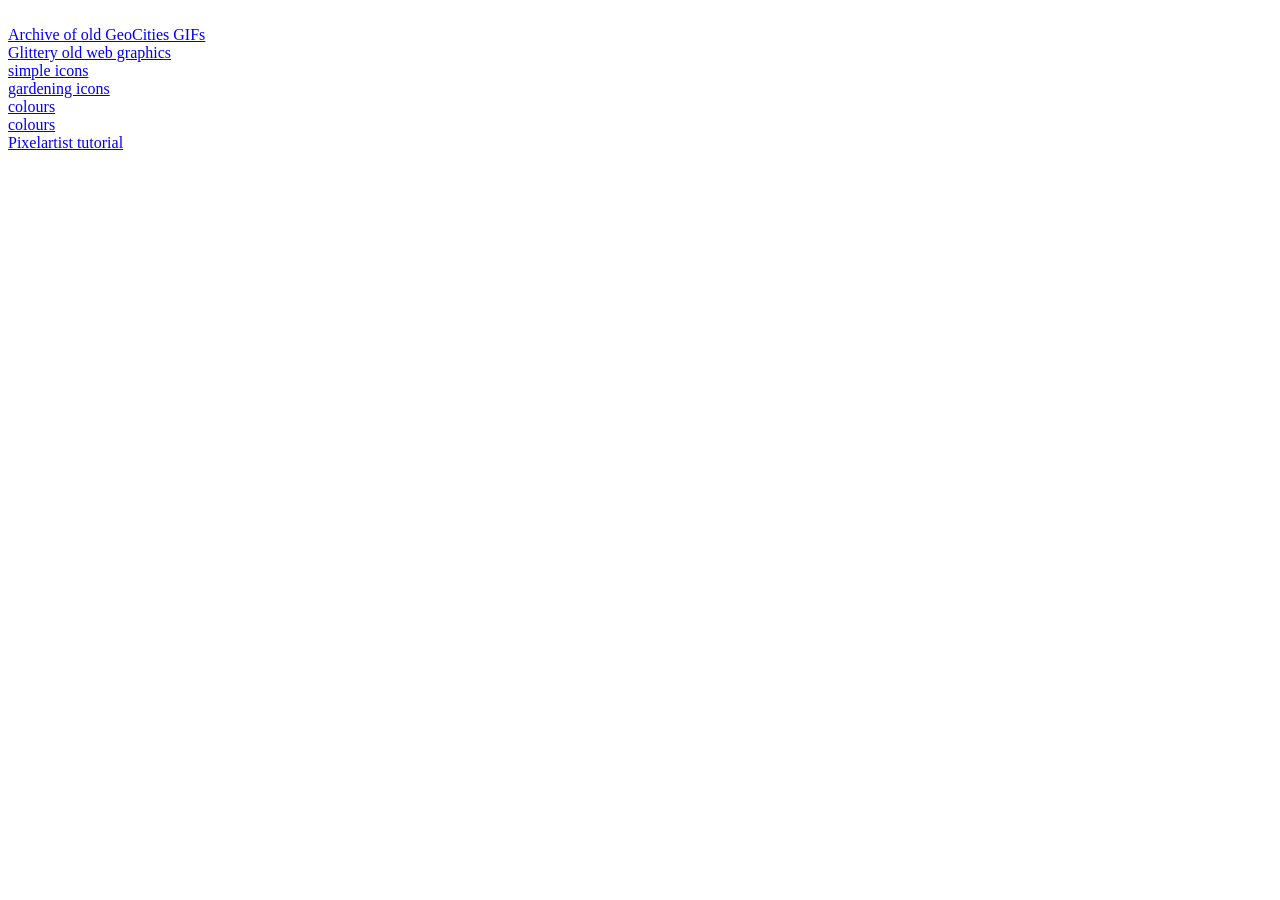
==== favwebsites.html @ 8c889583 "made some changes" ====
<!DOCTYPE html>
<html lang="en">
<head>
    <meta charset="UTF-8">
    <meta name="viewport" content="width=device-width, initial-scale=1.0">
    <title>Document</title>
</head>
<body>
    <br>
    <a href= "https://gifcities.org/" target=_blank title="This takes you to 2nd page">
      Archive of old GeoCities GIFs
    </a>
    <br>
    <a href= "https://www.glitter-graphics.com/" target=_blank title="This takes you to 2nd page">
      Glittery old web graphics
    </a>
    <br>
    <a href= "https://heroicons.com/outline" target=_blank title="This takes you to 2nd page">
      simple icons
    </a>
    <br>
    <a href= "https://artwork.neocities.org/toybox" target=_blank title="This takes you to 2nd page">
      gardening icons
    </a>
    <br>
    <a href= "https://www.colourlovers.com/" target=_blank title="This takes you to 2nd page">
      colours
    </a>
    <br>
    <a href= "https://www.design-seeds.com/" target=_blank title="This takes you to 2nd page">
      colours
    </a>
    <br>
    <a href= "http://www.petesqbsite.com/sections/tutorials/tuts/tsugumo/" target=_blank title="This takes you to 2nd page">
      Pixelartist tutorial
    </a>
    
</body>
</html>
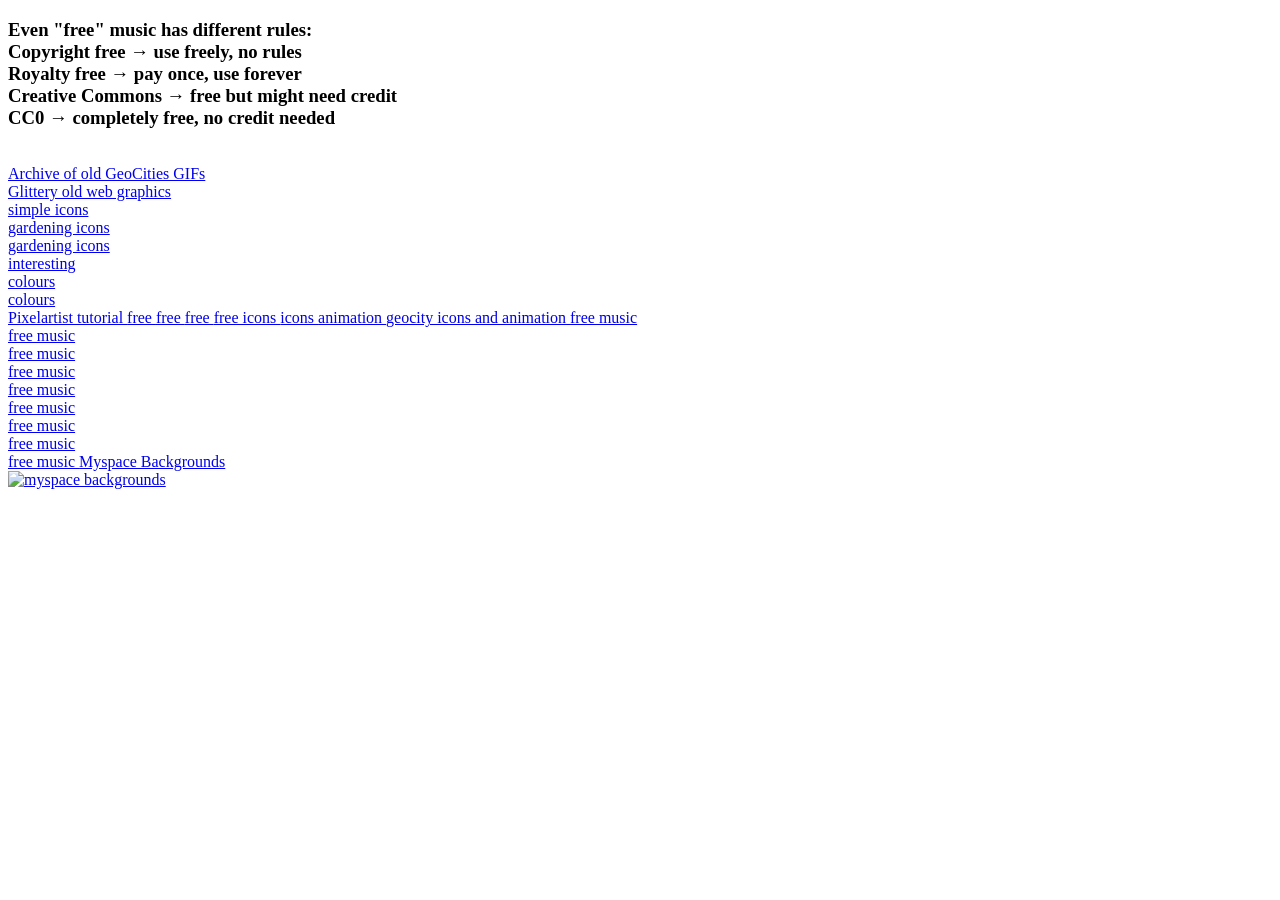
==== commit b92eb49c: "learned how to put videos and songs" ====
--- a/favwebsites.html
+++ b/favwebsites.html
@@ -6,6 +6,18 @@
     <title>Document</title>
 </head>
 <body>
+    <h3>
+        Even "free" music has different rules:
+        <br>
+        Copyright free → use freely, no rules
+        <br>
+        Royalty free → pay once, use forever
+        <br>
+        Creative Commons → free but might need credit
+        <br>
+        CC0 → completely free, no credit needed
+        <br>
+    </h3>
     <br>
     <a href= "https://gifcities.org/" target=_blank title="This takes you to 2nd page">
       Archive of old GeoCities GIFs
@@ -23,6 +35,15 @@
       gardening icons
     </a>
     <br>
+    <a href= "https://www.thefrugalgamer.net/archiving.php" target=_blank title="This takes you to 2nd page">
+      gardening icons
+    </a>
+    <br>
+    <a href= "https://antikrist.lol/" target=_blank title="This takes you to 2nd page">
+      interesting
+    </a>
+    
+    <br>
     <a href= "https://www.colourlovers.com/" target=_blank title="This takes you to 2nd page">
       colours
     </a>
@@ -34,6 +55,76 @@
     <a href= "http://www.petesqbsite.com/sections/tutorials/tuts/tsugumo/" target=_blank title="This takes you to 2nd page">
       Pixelartist tutorial
     </a>
+    <a href= "https://unsplash.com/" target=_blank title="This takes you to 2nd page">
+      free
+    </a>
+    <a href= "https://www.pexels.com/de-de/" target=_blank title="This takes you to 2nd page">
+      free
+    </a>
+    <a href= "https://pixabay.com/de/" target=_blank title="This takes you to 2nd page">
+      free
+    </a>
+    <a href= "https://fontawesome.com/" target=_blank title="This takes you to 2nd page">
+      free icons
+    </a>
+    <a href= "https://www.flaticon.com/" target=_blank title="This takes you to 2nd page">
+      icons
+    </a>
+    <a href= "https://animista.net/" target=_blank title="This takes you to 2nd page">
+      animation
+    </a>
+    <a href= "https://gifcities.org/" target=_blank title="This takes you to 2nd page">
+      geocity icons and animation
+    </a>
+    <a href="https://studio.youtube.com/channel/UCyZxRVjYTkRjfoPJK-3Jchg/music" target=_blank title="This takes you to 2nd page">
+      free music
+    </a>
+    
+    <br>
+    <a href="https://freemusicarchive.org/home" target=_blank title="This takes you to 2nd page">
+      free music
+    </a>
+    <br>
+    <a href="bensound.com" target=_blank title="This takes you to 2nd page">
+      free music
+    </a>
+    <br>
+    <a href="incompetech.com" target=_blank title="This takes you to 2nd page">
+      free music
+    </a>
+    <br>
+    <a href="pixabay.com/music" target=_blank title="This takes you to 2nd page">
+      free music
+    </a>
+    <br>
+    <a href="https://www.pexels.com/search/videos/river/" target=_blank title="This takes you to 2nd page">
+      free music
+    </a>
+    <br>
+    <a href="pixabay.com/videos" target=_blank title="This takes you to 2nd page">
+      free music
+    </a>
+    <br>
+    <a href="coverr.co" target=_blank title="This takes you to 2nd page">
+      free music
+    </a>
+    <br>
+    <a href="mixkit.co" target=_blank title="This takes you to 2nd page">
+      free music
+    </a>
+    <style>
+.backgrounds { Code Generated by Backgrounds Archive }
+table, tr, td { background-color: transparent; border: none; border-width: 0; }
+body {
+    background-image: url('http://dl.backgroundsarchive.net/pub/4/4198z2h01a9tc9.jpg');
+    background-attachment: scrolling;
+    background-repeat: repeat;
+}
+
+</style><div id=Backgrounds style='left:10; top: 8; position: absolute'><a href=http://backgroundsarchive.com><img src=http://dl.backgroundsarchive.net/banners/cute.gif alt='myspace backgrounds' border=0></a></div><a href=http://backgroundsarchive.com>Myspace Backgrounds</a><br>
+    
+
+    
     
 </body>
 </html>
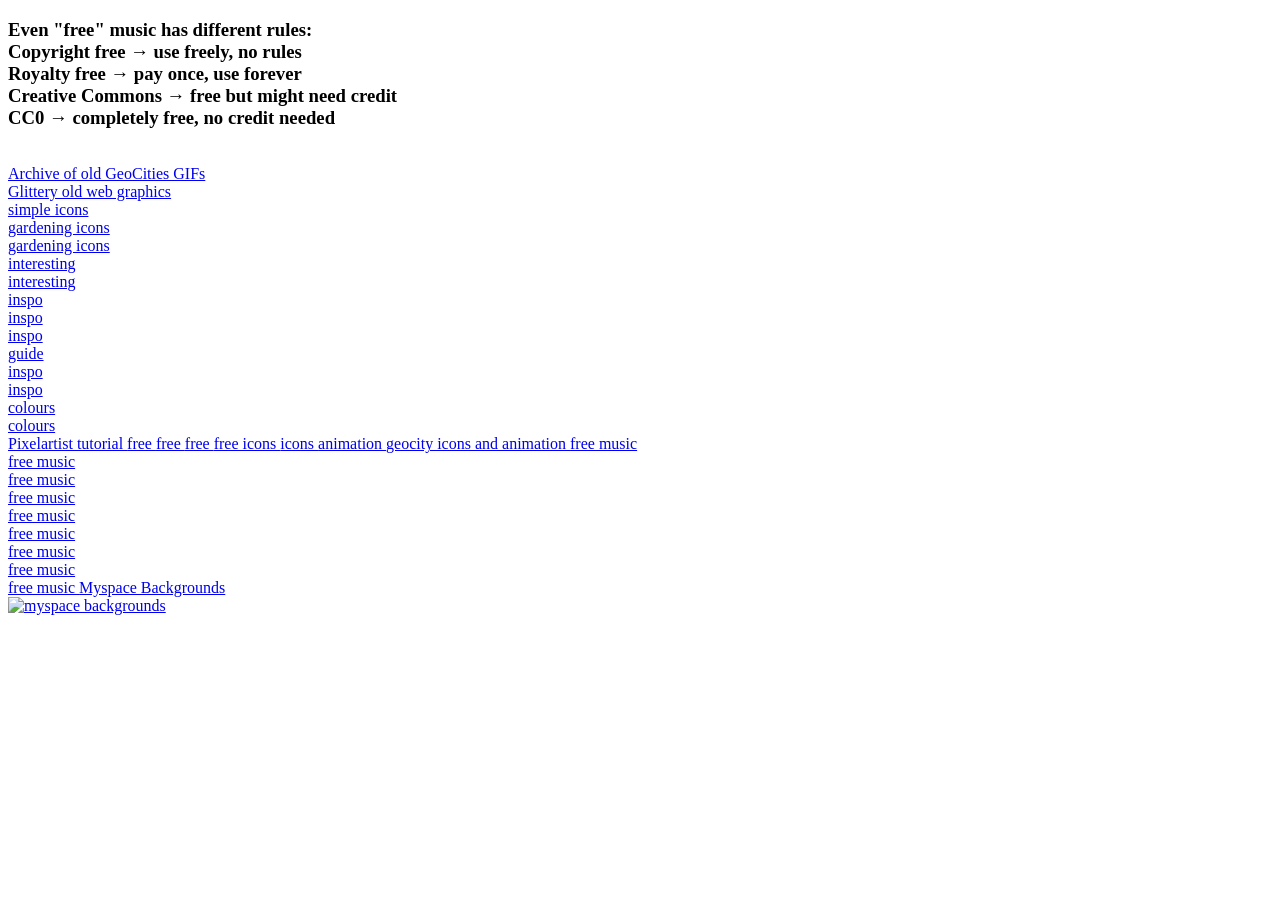
==== commit a433f549: "learned how to put videos and songs" ====
--- a/favwebsites.html
+++ b/favwebsites.html
@@ -42,6 +42,35 @@
     <a href= "https://antikrist.lol/" target=_blank title="This takes you to 2nd page">
       interesting
     </a>
+    <br>
+    <a href= "https://inthemeantimewecry.neocities.org/content/the_shed" target=_blank title="This takes you to 2nd page">
+      interesting
+    </a>
+    <br>
+    <a href= "https://plaisance.neocities.org/home" target=_blank title="This takes you to 2nd page">
+      inspo
+    </a>
+    <br>
+    <a href= "http://www.braeunig.us/space/index_top.htm" target=_blank title="This takes you to 2nd page">
+      inspo
+    </a>
+    <br>
+    <a href= "https://wiby.me/" target=_blank title="This takes you to 2nd page">
+      inspo
+    </a>
+    <br>
+    <a href= "https://sadgrl.online/guides/" target=_blank title="This takes you to 2nd page">
+      guide
+    </a>
+    <br>
+    <a href= "https://goblin.camp/about" target=_blank title="This takes you to 2nd page">
+      inspo
+    </a> 
+    <br>
+    <a href= "https://www.tumblr.com/search/indieweb?src=typed_query" target=_blank title="This takes you to 2nd page">
+      inspo
+    </a> 
+    
     
     <br>
     <a href= "https://www.colourlovers.com/" target=_blank title="This takes you to 2nd page">
